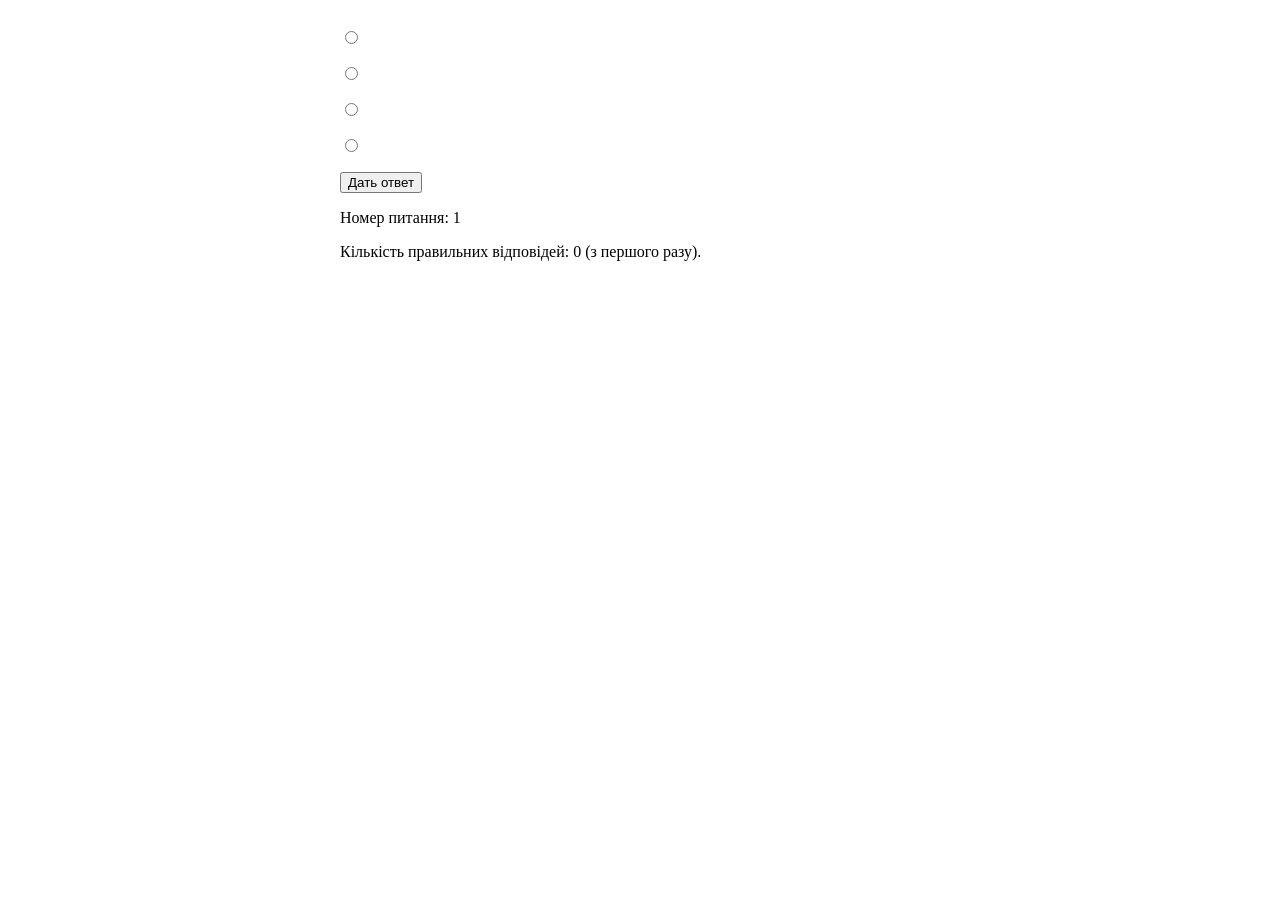
==== code/fe/index.html @ d53ca0d0 "fe" ====
<!DOCTYPE html>
<html lang="en">
<head>
    <meta charset="UTF-8">
    <meta name="viewport" content="width=device-width, initial-scale=1.0">
    <title>Document</title>
    <link rel="stylesheet" href="css/style.css">
</head>
<body>
    <div class="wrapper" id="wrapper">
        <div id="questions">
        <h2 id = "title"></h2>
        <p id  = "question"></p>
        <p><input type="radio" name="year" id="y1"><span  id = "a1"></span></p>
        <p><input type="radio" name="year" id="y2"><span  id = "a2"></span></p>
        <p><input type="radio" name="year" id="y3"><span  id = "a3"></span></p>
        <p><input type="radio" name="year" id="y4"><span  id = "a4"></span></p>

    <button id = "get_answer">Дать ответ</button>
    <div class="right_div hidden" id = "right_div">
        <p class="right" id="right">Вірна відповідь</p>
        <button id = "next_question">Наступне питання</button>
    </div>
    <div class="wrong_div hidden" id="wrong_div">
         <p class="wrong" id="wrong">Неправильна відповідь</p>
         <button id = "view_answer">Подписитись відповідь</button>
    </div>

     <p id="answer" class = "hidden"></p>
    </div>
     <div id="total_div">
        <p>Номер питання: <span id="n"></span></p>
        <p>Кількість правильних відповідей: <span id="n_right"></span> (з першого разу).</p>
    </div>
    </div>
   
    
    <input type="hidden" value = "0" id = "n_question">
    <script src="js/js.js"></script>
</body>
</html>
---- code/fe/css/style.css ----
.wrapper{
    margin:0 auto;
    width:600px;
    display: flex;
    flex-direction: column;
}
.right{
    background-color: rgba(0, 200, 0, 0.5);
    border-radius: 5px;
    padding-left:5px;
}
.wrong{
    background-color: rgb(255, 44, 55);
    border-radius: 5px;
    padding-left:5px;
}
.hidden{
    display: none;
}
#btn1{
    background-color: -internal-light-dark(rgb(239, 239, 239), rgb(59, 59, 59));
}
.opend{
    background-color: skyblue;
}
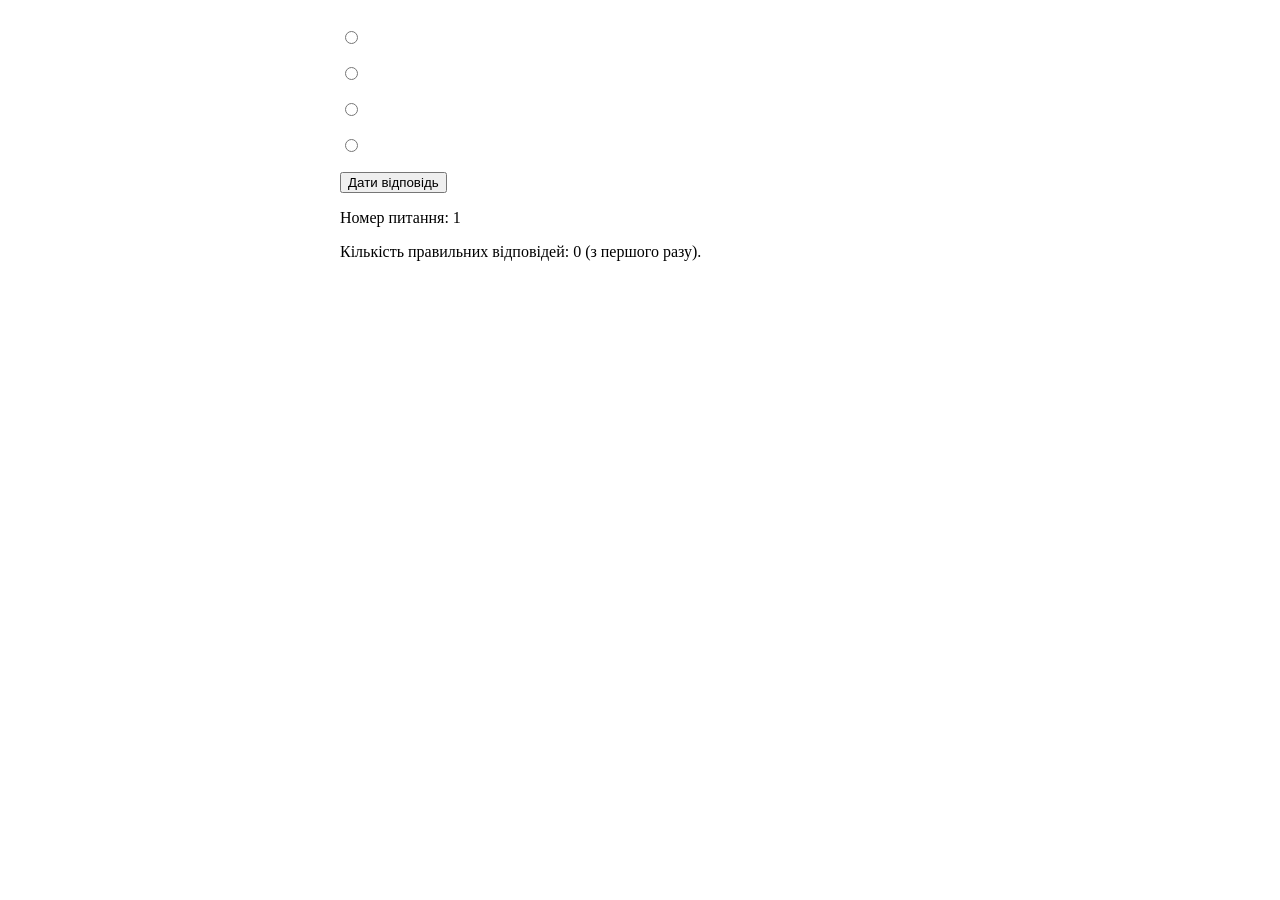
==== commit 28fa8372: "img" ====
--- a/code/fe/index.html
+++ b/code/fe/index.html
@@ -16,7 +16,7 @@
         <p><input type="radio" name="year" id="y3"><span  id = "a3"></span></p>
         <p><input type="radio" name="year" id="y4"><span  id = "a4"></span></p>
 
-    <button id = "get_answer">Дать ответ</button>
+    <button id = "get_answer">Дати відповідь</button>
     <div class="right_div hidden" id = "right_div">
         <p class="right" id="right">Вірна відповідь</p>
         <button id = "next_question">Наступне питання</button>
